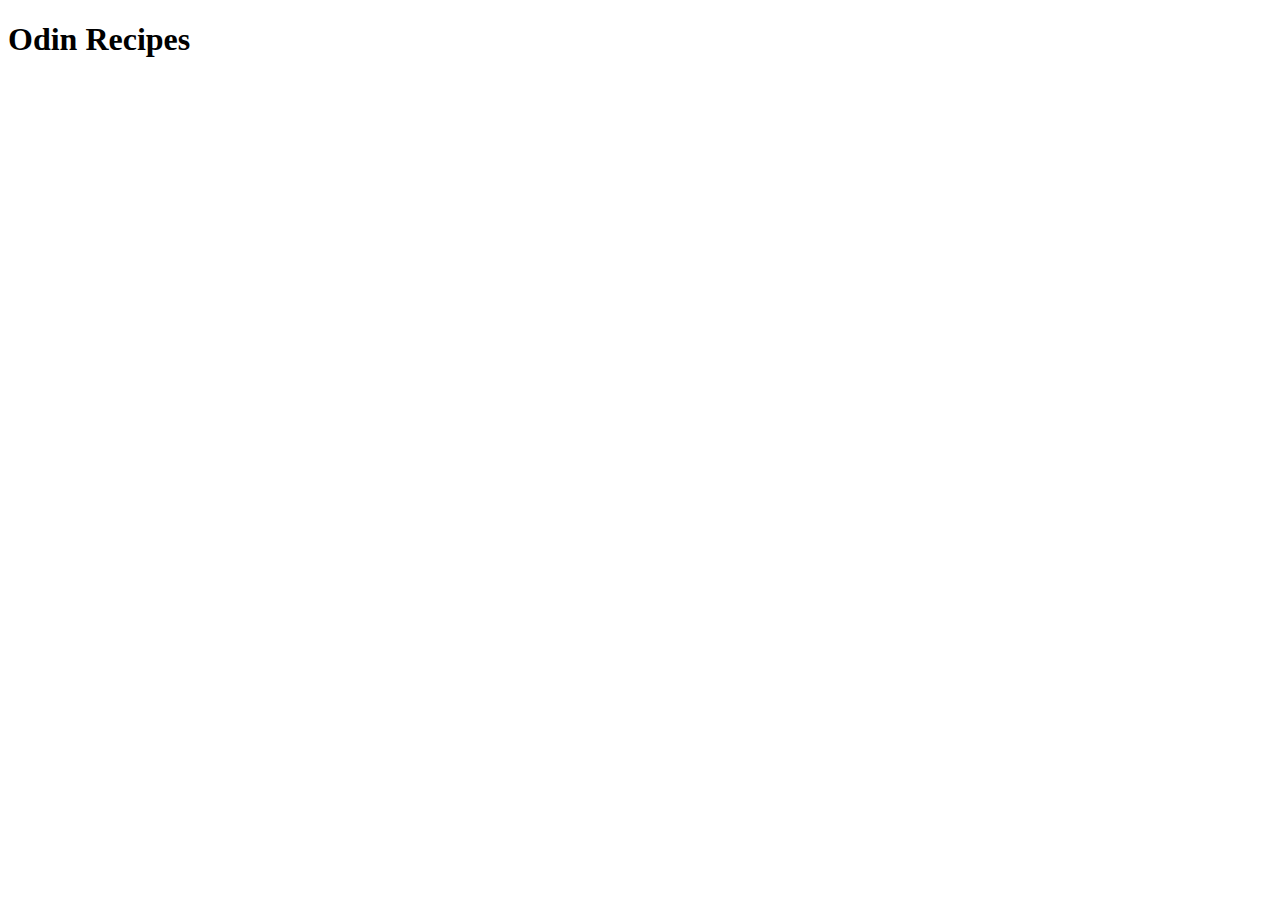
==== index.html @ 5be1ab2e "Add basic HTML boilerplate" ====
<!DOCTYPE html>
<html lang="en">
<head>
    <meta charset="UTF-8">
    <meta http-equiv="X-UA-Compatible" content="IE=edge">
    <meta name="viewport" content="width=device-width, initial-scale=1.0">
    <title>Odin Recipes</title>
</head>
<body>
    <h1>Odin Recipes</h1>
</body>
</html>
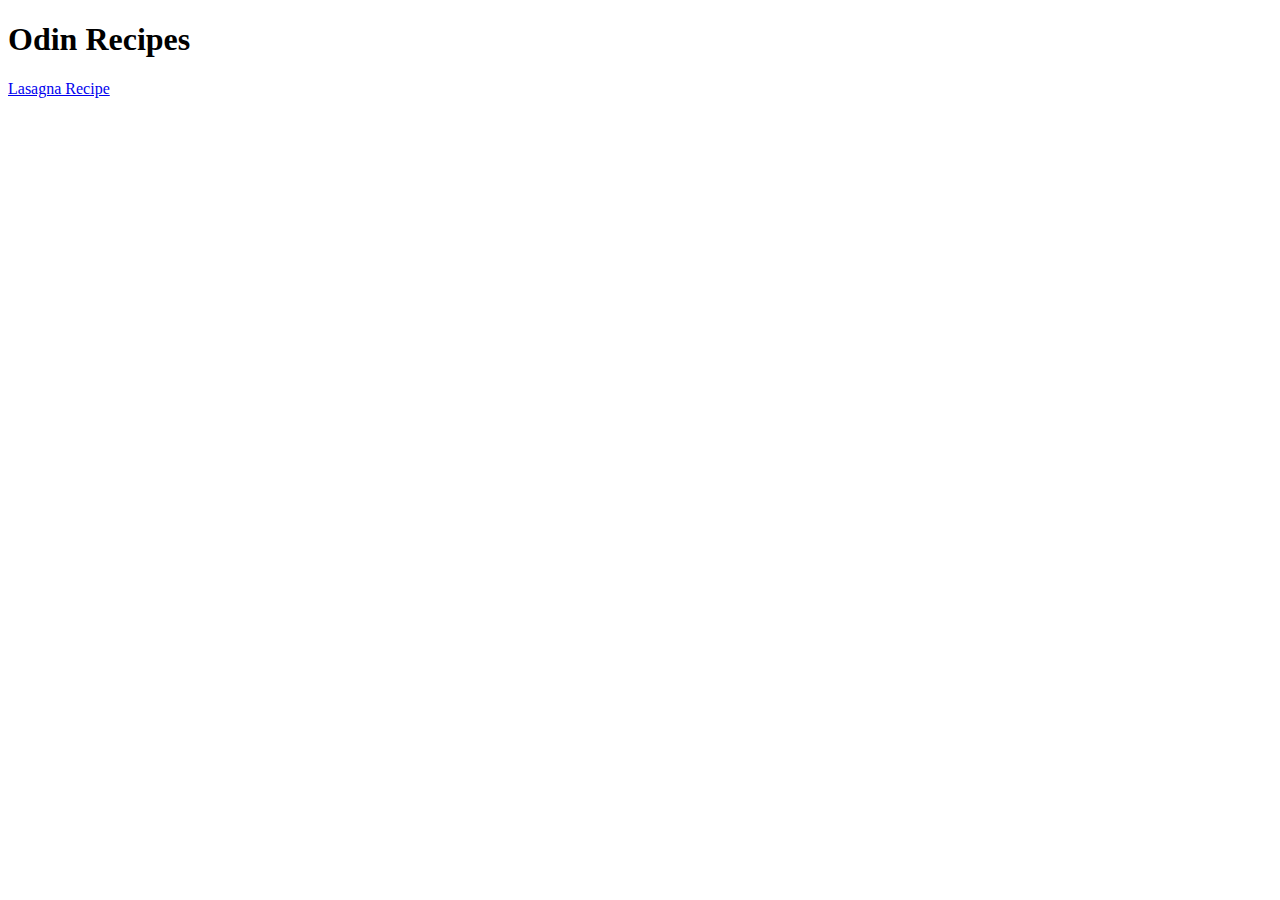
==== commit 87283575: "Add link to lasagna recipe" ====
--- a/index.html
+++ b/index.html
@@ -8,5 +8,6 @@
 </head>
 <body>
     <h1>Odin Recipes</h1>
+    <a href="recipes/lasagna.html">Lasagna Recipe</a>
 </body>
 </html>
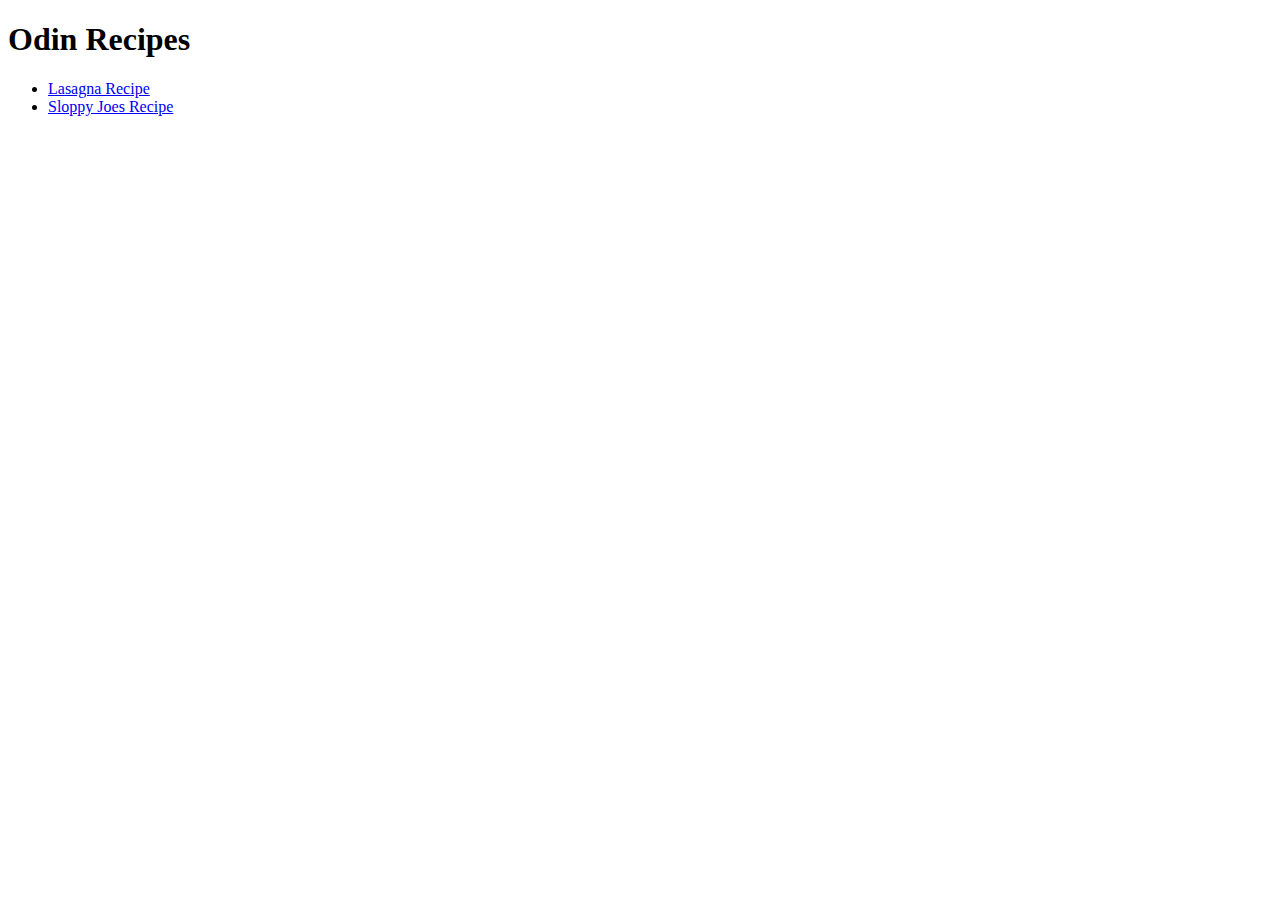
==== commit 02905579: "Minor updates to formatting" ====
--- a/index.html
+++ b/index.html
@@ -8,6 +8,9 @@
 </head>
 <body>
     <h1>Odin Recipes</h1>
-    <a href="recipes/lasagna.html">Lasagna Recipe</a>
+    <ul>
+    <li> <a href="recipes/lasagna.html"> Lasagna Recipe </a> <br> </li>
+    <li> <a href="recipes/sloppy-joes.html"> Sloppy Joes Recipe </a> </li>
+    </ul>
 </body>
 </html>
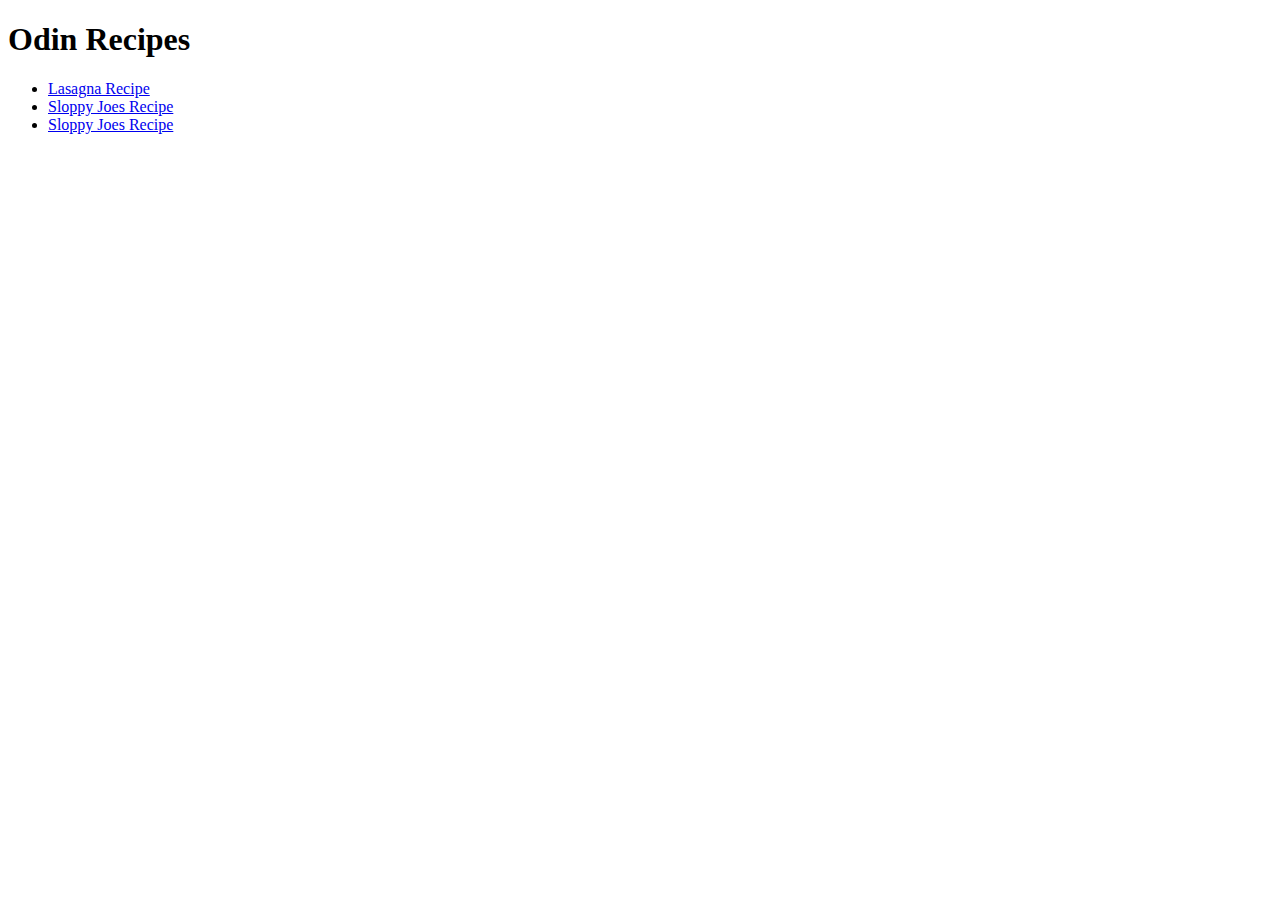
==== commit 7eda7bba: "Add a link to pasta salad recipe" ====
--- a/index.html
+++ b/index.html
@@ -11,6 +11,7 @@
     <ul>
     <li> <a href="recipes/lasagna.html"> Lasagna Recipe </a> <br> </li>
     <li> <a href="recipes/sloppy-joes.html"> Sloppy Joes Recipe </a> </li>
+    <li> <a href="recipes/pasta-salad.html"> Sloppy Joes Recipe </a> </li>
     </ul>
 </body>
 </html>
